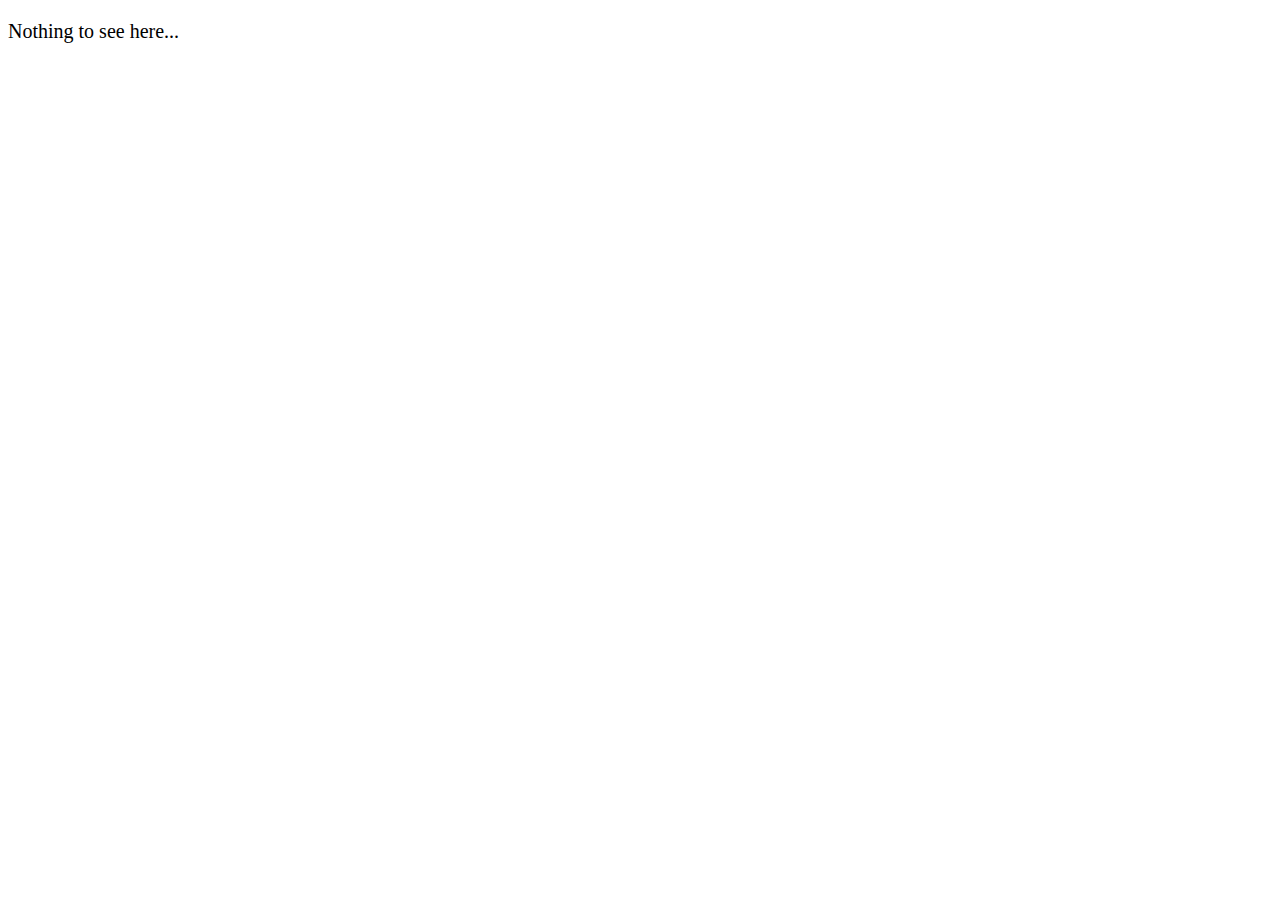
==== index.html @ 35df371d "update 0 commit (empty code base)" ====
<!DOCTYPE html>
<html lang="en">
<head>
  <meta charset="UTF-8">
  <meta http-equiv="X-UA-Compatible" content="IE=Edge">
  <meta name="viewport" content="width=device-width, initial-scale=1">

  <title>HTML</title>
  
  <!-- HTML -->
  

  <!-- Custom Styles -->
  <link rel="stylesheet" href="style.css">
</head>

<body>
  <p>Nothing to see here...</p>
  <!-- Project -->
  <script src="main.js"></script>
</body>
</html>
---- style.css ----
body {
    font-size: 15pt;
}
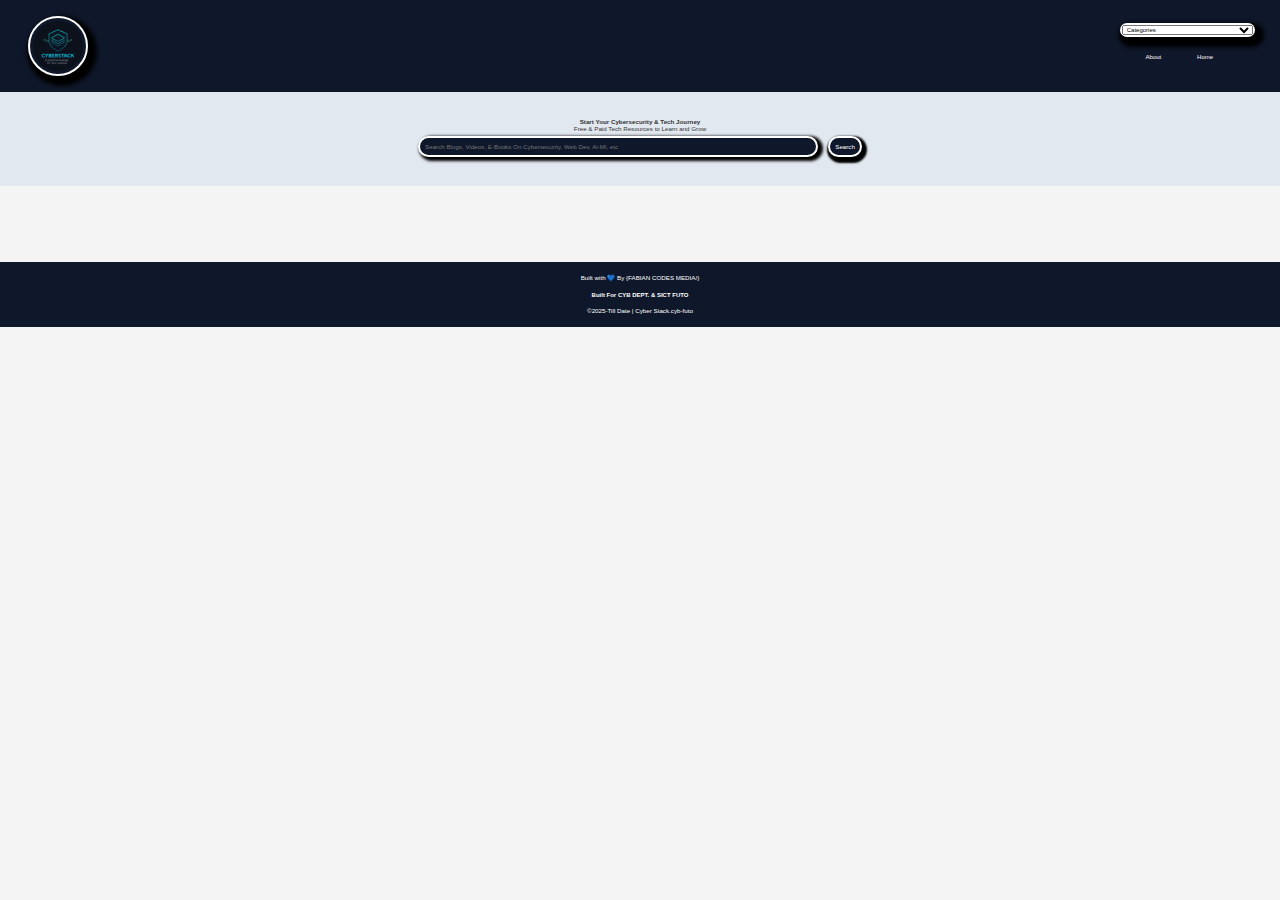
==== commit dd383838: "update (1st commit)" ====
--- a/index.html
+++ b/index.html
@@ -2,21 +2,98 @@
 <html lang="en">
 <head>
   <meta charset="UTF-8">
-  <meta http-equiv="X-UA-Compatible" content="IE=Edge">
-  <meta name="viewport" content="width=device-width, initial-scale=1">
-
-  <title>HTML</title>
-  
-  <!-- HTML -->
-  
-
-  <!-- Custom Styles -->
+  <meta name="viewport" content="width=device-width, initial-scale=1.0">
+  <title>
+    Cyber-Stack.cyb-futo/home
+  </title>
   <link rel="stylesheet" href="style.css">
 </head>
 
 <body>
-  <p>Nothing to see here...</p>
-  <!-- Project -->
+  <header>
+     <span class="logo">
+      <figure>
+        <img src="IMAGES/Cyber-Stack-logo.png " alt="cyber-stack-logo" width="90px" height="90px" class="logo-img" />
+      </figure>
+
+    </span>
+    <nav>
+      
+
+     <div class="category-drop">
+        <select name="categories" id="categories" onchange="navigateToCategory(this)">
+        <option value="">
+          Categories
+        </option>
+        
+        <option value="Categories html/Cyber-security.html">
+          Cybersecurity
+        </option>
+        
+        <option value="Categories html/Front-end-dev.html ">
+          Front End Web Development
+        </option>
+        
+        <option value="Categories html/Back-end-dev.html">
+          Back End Web development
+        </option>
+        
+        <option value="Categories html/Fullstack-web-dev.html ">
+          Full-Stack Web Development
+        </option>
+        
+        <option value="Categories html/Mobile-app-dev.html ">
+        Mobile App Development (Android / IOS)  
+        </option>
+        
+        <option value="Categories html/Ai-Ml.html ">
+        AI / ML
+        </option>
+        
+      
+      </select><br />
+</div>
+
+
+<br />
+<div class="links">
+        <p id="nav-links"><a href="#">About</a></p>
+        
+        <p id="nav-links"><a href="#">Home</a></p>
+  </p>
+      
+ </div>    
+    </nav>
+  </header>
+
+  <section class="hero">
+    <h2>Start Your Cybersecurity & Tech Journey</h2>
+    <p>Free & Paid Tech Resources to Learn and Grow</p>
+    <input type="text" id="search" placeholder="Search Blogs, Videos, E-Books On Cybersecurity, Web Dev, Ai-Ml, etc">
+    <button id="searchBtn">
+      Search
+    </button>
+  </section>
+
+  <main>
+    <div id="resource-container" class="resource-grid">
+      <!-- Resources will be injected here by JS -->
+    </div>
+  </main>
+
+  <footer>
+    <p>Built with &#128153 By {FABIAN CODES MEDIA/} 
+    </p><br />
+    
+    <p><b>
+      Built For CYB DEPT. & 
+      SICT FUTO
+    </b></p>
+    
+  <br />  
+    <p>&copy;2025-Till Date | Cyber Stack.cyb-futo</p>
+  </footer>
+
   <script src="main.js"></script>
 </body>
 </html>--- a/style.css
+++ b/style.css
@@ -1,3 +1,127 @@
+* {
+  margin: 0;
+  padding: 0;
+  box-sizing: border-box;
+  font-size: 79%;
+}
+
 body {
-    font-size: 15pt;
+  font-family: 'Segoe UI', sans-serif;
+  background: #f4f4f4;
+  color: #333;
+}
+
+header {
+  margin: 0px;
+  padding: 20px;
+  background: #0f172a;
+  color: #fff;
+  padding: 1rem 2rem;
+  display: flex;
+  flex-wrap: wrap;
+  justify-content: space-between;
+  align-items: center;
+}
+
+
+.logo-img {
+  margin: 3px;
+  padding: 3px;
+  border-radius: 90px;
+  width: 60px;
+  height:60px;
+  box-shadow: 4px 5px 4px 5px black;
+  border: 2px solid #fff;
+}
+
+.links {
+  display: flex;
+  align-items: center;
+  justify-content: space-evenly;
+}
+
+#nav-links {
+  margin: 5px;
+  padding: 5px;
+  
+  list-style: none;
+  display: flex;
+  gap: 1rem;
+}
+
+ #nav-links:hover {
+  border: 2px solid #fff;
+  border-radius: 20px;
+}
+nav a {
+  color: #fff;
+  text-decoration: none;
+}
+.hero {
+  padding: 2rem;
+  text-align: center;
+  background: #e2e8f0;
+}
+.hero input {
+  margin-top: 1rem;
+  padding: 0.5rem;
+  width: 80%;
+  max-width: 400px;
+}
+.resource-grid {
+  display: grid;
+  grid-template-columns: repeat(auto-fit, minmax(250px, 1fr));
+  gap: 1rem;
+  padding: 2rem;
+   border-radius: 20px;
+
+}
+.resource-card {
+  background: #fff;
+  border: 1px solid #ccc;
+  border-radius: 8px;
+  padding: 1rem;
+  transition: 0.3s ease;
+  border: 2px solid #0f172a;
+  border-radius: 20px;
+  box-shadow: 2px 3px 2px 3px #000;
+}
+.resource-card:hover {
+  box-shadow: 2px 3px 2px 3px rgba(0,0,0,0.1);
+}
+footer {
+  background: #0f172a;
+  color: #fff;
+  text-align: center;
+  padding: 1rem;
+  margin-top: 2rem;
+}
+
+.category-drop {
+  margin: 0px;
+  padding: 0px;
+  background: #fff;
+  box-shadow: 4px 5px 4px 5px black;
+  border: 2px solid #fff;
+  border-radius: 60px;
+}
+
+#searchBtn {
+  margin: 4px;
+  padding: 5px;
+  background: #0f172a ;
+  color: #fff;
+  border-radius: 20px;
+  border: 2px solid #fff;
+  box-shadow: 2px 3px 2px 3px black;
+}
+
+#search {
+  margin: 4px;
+  padding: 5px;
+  background: #0f172a;
+  color: #fff;
+  border-radius: 20px;
+  border: 2px solid #fff;
+  box-shadow: 3px 2px 3px 2px black;
 }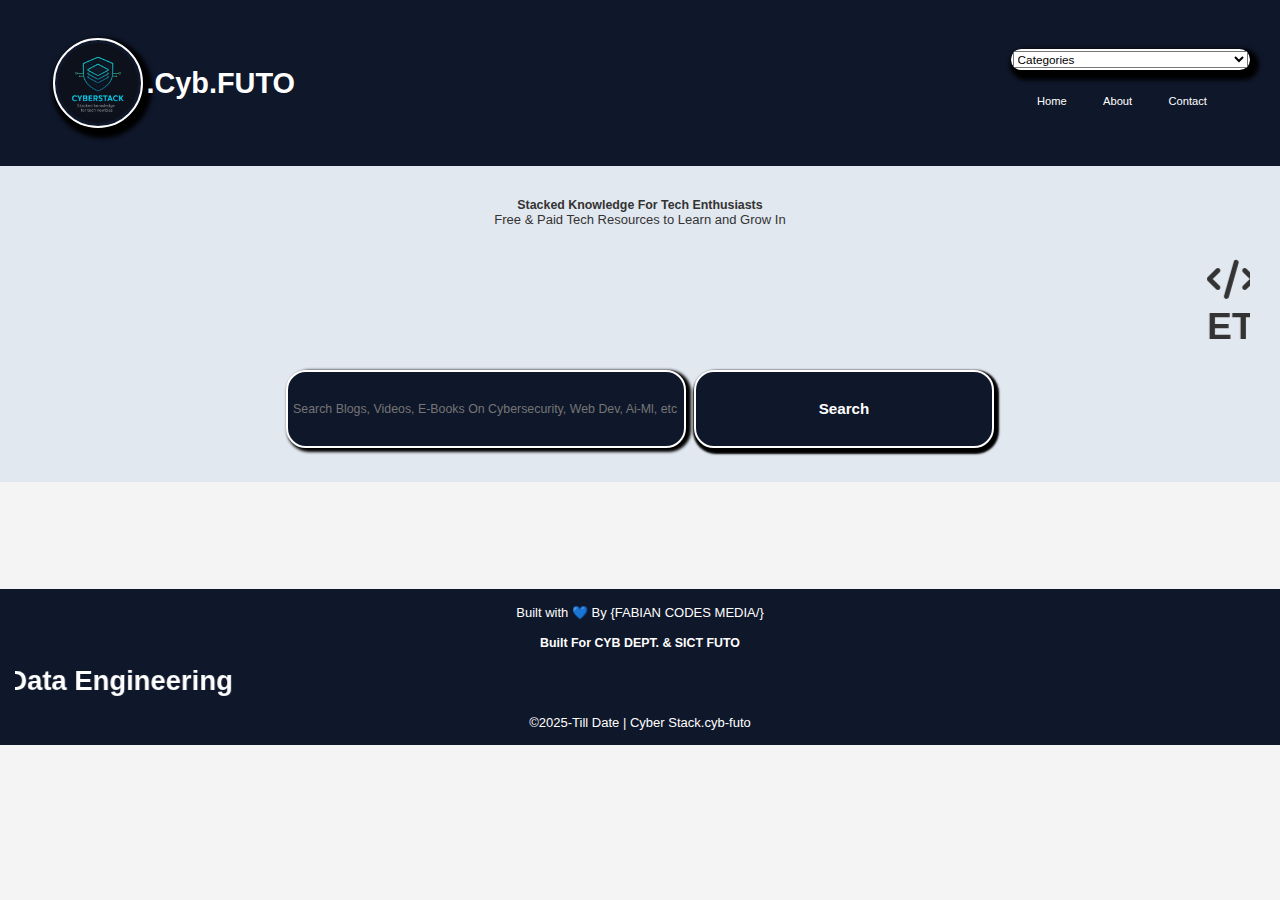
==== commit 46010256: "update (2nd commit)" ====
--- a/index.html
+++ b/index.html
@@ -7,13 +7,16 @@
     Cyber-Stack.cyb-futo/home
   </title>
   <link rel="stylesheet" href="style.css">
+  
+<link rel="stylesheet" href="https://cdnjs.cloudflare.com/ajax/libs/font-awesome/6.5.0/css/all.min.css">
 </head>
 
 <body>
   <header>
      <span class="logo">
       <figure>
-        <img src="IMAGES/Cyber-Stack-logo.png " alt="cyber-stack-logo" width="90px" height="90px" class="logo-img" />
+        <img src="IMAGES/Cyber-Stack-logo.png " alt="cyber-stack-logo" width="100px" height="100px" class="logo-img" />
+        <p>.Cyb.FUTO</p>
       </figure>
 
     </span>
@@ -57,9 +60,11 @@
 
 <br />
 <div class="links">
+        <p id="nav-links"><a href="#">Home</a></p>
+        
         <p id="nav-links"><a href="#">About</a></p>
         
-        <p id="nav-links"><a href="#">Home</a></p>
+        <p id="nav-links"><a href="#">Contact</a></p>
   </p>
       
  </div>    
@@ -67,19 +72,55 @@
   </header>
 
   <section class="hero">
-    <h2>Start Your Cybersecurity & Tech Journey</h2>
-    <p>Free & Paid Tech Resources to Learn and Grow</p>
+    <h1><b>Stacked Knowledge For Tech Enthusiasts</b></h2>
+    <p>Free & Paid Tech Resources to Learn and Grow In</p><br>
+    <br>
+    
+    <marquee behavior="scroll" direction="left" scrollamount="5" style="white-space: nowrap; font-weight: bold; font-size: 3em;">
+  <i class="fas fa-code"></i> Web Development &nbsp; | &nbsp;
+  <i class="fas fa-mobile-alt"></i> Mobile App Development &nbsp; | &nbsp;
+  <i class="fas fa-shield-alt"></i> Cybersecurity &nbsp; | &nbsp;
+  <i class="fas fa-chart-line"></i> Data Science &nbsp; | &nbsp;
+  <i class="fas fa-cogs"></i> DevOps &nbsp; | &nbsp;
+  <i class="fas fa-robot"></i> Machine Learning &nbsp; | &nbsp;
+  <i class="fas fa-brain"></i> AI &nbsp; | &nbsp;
+  <i class="fas fa-gamepad"></i> Game Development &nbsp; | &nbsp;
+  <i class="fas fa-paint-brush"></i> UI/UX Design &nbsp; | &nbsp;
+  <i class="fas fa-cloud"></i> Cloud Computing &nbsp; | &nbsp;
+  <i class="fas fa-link"></i> Blockchain &nbsp; | &nbsp;
+  <i class="fas fa-laptop-code"></i> Software Engineering &nbsp; | &nbsp;
+  <i class="fas fa-network-wired"></i> Network Engineering &nbsp; | &nbsp;
+  <i class="fas fa-tasks"></i> Product Management &nbsp; | &nbsp;
+  <i class="fas fa-headset"></i> IT Support &nbsp; | &nbsp;
+  <i class="fas fa-vial"></i> QA Testing &nbsp; | &nbsp;
+  <i class="fas fa-microchip"></i> Embedded Systems &nbsp; | &nbsp;
+  <i class="fas fa-vr-cardboard"></i> AR/VR &nbsp; | &nbsp;
+  <i class="fas fa-dollar-sign"></i> Tech Sales &nbsp; | &nbsp;
+  <i class="fas fa-pen-nib"></i> Technical Writing &nbsp; | &nbsp;
+  <i class="fas fa-database"></i> Data Engineering &nbsp; | &nbsp;
+    <i class="fas fa-etc"></i>
+  <p><b>ETC</b></p>
+  
+  
+</marquee><br>
+    
+    <br>
+  <div class="search-bar">
     <input type="text" id="search" placeholder="Search Blogs, Videos, E-Books On Cybersecurity, Web Dev, Ai-Ml, etc">
     <button id="searchBtn">
       Search
     </button>
+  </div>
   </section>
 
   <main>
     <div id="resource-container" class="resource-grid">
       <!-- Resources will be injected here by JS -->
     </div>
-  </main>
+  </main><br>
+  
+  
+  
 
   <footer>
     <p>Built with &#128153 By {FABIAN CODES MEDIA/} 
@@ -88,7 +129,31 @@
     <p><b>
       Built For CYB DEPT. & 
       SICT FUTO
-    </b></p>
+    </b></p><br>
+    
+    <marquee behavior="scroll" direction="right" scrollamount="5" style="white-space: nowrap; font-weight: bold; font-size: 2em;">
+  <i class="fas fa-code"></i> Web Development &nbsp; | &nbsp;
+  <i class="fas fa-mobile-alt"></i> Mobile App Development &nbsp; | &nbsp;
+  <i class="fas fa-shield-alt"></i> Cybersecurity &nbsp; | &nbsp;
+  <i class="fas fa-chart-line"></i> Data Science &nbsp; | &nbsp;
+  <i class="fas fa-cogs"></i> DevOps &nbsp; | &nbsp;
+  <i class="fas fa-robot"></i> Machine Learning &nbsp; | &nbsp;
+  <i class="fas fa-brain"></i> AI &nbsp; | &nbsp;
+  <i class="fas fa-gamepad"></i> Game Development &nbsp; | &nbsp;
+  <i class="fas fa-paint-brush"></i> UI/UX Design &nbsp; | &nbsp;
+  <i class="fas fa-cloud"></i> Cloud Computing &nbsp; | &nbsp;
+  <i class="fas fa-link"></i> Blockchain &nbsp; | &nbsp;
+  <i class="fas fa-laptop-code"></i> Software Engineering &nbsp; | &nbsp;
+  <i class="fas fa-network-wired"></i> Network Engineering &nbsp; | &nbsp;
+  <i class="fas fa-tasks"></i> Product Management &nbsp; | &nbsp;
+  <i class="fas fa-headset"></i> IT Support &nbsp; | &nbsp;
+  <i class="fas fa-vial"></i> QA Testing &nbsp; | &nbsp;
+  <i class="fas fa-microchip"></i> Embedded Systems &nbsp; | &nbsp;
+  <i class="fas fa-vr-cardboard"></i> AR/VR &nbsp; | &nbsp;
+  <i class="fas fa-dollar-sign"></i> Tech Sales &nbsp; | &nbsp;
+  <i class="fas fa-pen-nib"></i> Technical Writing &nbsp; | &nbsp;
+  <i class="fas fa-database"></i> Data Engineering
+</marquee><br>
     
   <br />  
     <p>&copy;2025-Till Date | Cyber Stack.cyb-futo</p>
--- a/style.css
+++ b/style.css
@@ -2,7 +2,7 @@
   margin: 0;
   padding: 0;
   box-sizing: border-box;
-  font-size: 79%;
+  font-size: 95%;
 }
 
 body {
@@ -28,10 +28,23 @@
   margin: 3px;
   padding: 3px;
   border-radius: 90px;
-  width: 60px;
-  height:60px;
+  width: 90px;
+  height:90px;
   box-shadow: 4px 5px 4px 5px black;
   border: 2px solid #fff;
+  color: #fff;
+  font-weight: bold;
+  font-size: 1rem;
+}
+
+figure {
+  margin: 10px;
+  padding: 10px;
+  font-size: 2rem;
+  font-weight: bolder;
+  display: flex;
+  align-items: center;
+  justify-content: center;
 }
 
 .links {
@@ -109,6 +122,10 @@
 #searchBtn {
   margin: 4px;
   padding: 5px;
+  width: 300px;
+  height: 78px;
+  font-weight: bold;
+  font-size: 1rem;
   background: #0f172a ;
   color: #fff;
   border-radius: 20px;
@@ -119,9 +136,19 @@
 #search {
   margin: 4px;
   padding: 5px;
+  width: 659px;
+  height: 78px;
   background: #0f172a;
   color: #fff;
   border-radius: 20px;
   border: 2px solid #fff;
   box-shadow: 3px 2px 3px 2px black;
+}
+
+.search-bar {
+  margin: 0px;
+  padding: 0px;
+  display: flex;
+  align-items: center;
+  justify-content: center;
 }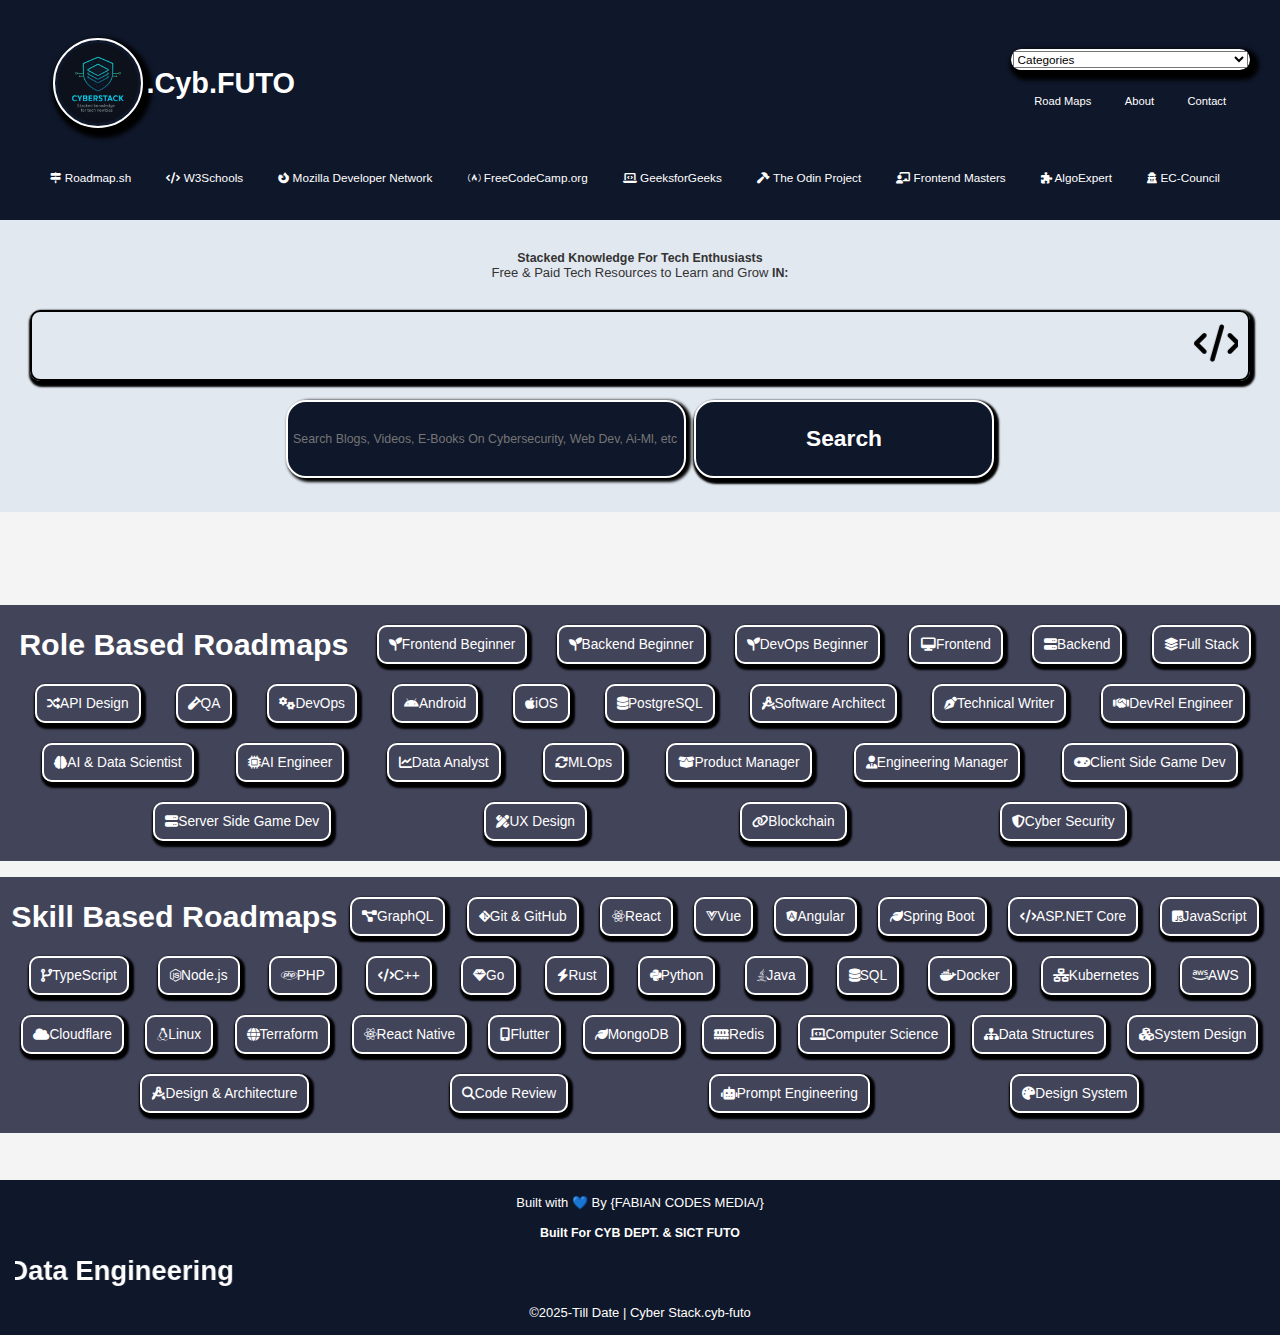
==== commit 9701880f: "update (3rd commit)" ====
--- a/index.html
+++ b/index.html
@@ -9,6 +9,9 @@
   <link rel="stylesheet" href="style.css">
   
 <link rel="stylesheet" href="https://cdnjs.cloudflare.com/ajax/libs/font-awesome/6.5.0/css/all.min.css">
+
+<!-- Add this to your <head> section if you haven't already -->
+<link rel="stylesheet" href="https://cdnjs.cloudflare.com/ajax/libs/font-awesome/6.5.0/css/all.min.css">
 </head>
 
 <body>
@@ -60,22 +63,93 @@
 
 <br />
 <div class="links">
-        <p id="nav-links"><a href="#">Home</a></p>
-        
-        <p id="nav-links"><a href="#">About</a></p>
+        <p id="nav-links"><a href="#roadmap">Road Maps</a></p>
+        
+        <p id="nav-links"><a href=" About.html">About</a></p>
         
         <p id="nav-links"><a href="#">Contact</a></p>
-  </p>
+  
       
  </div>    
     </nav>
+    <div class="source" id="source">
+
+  <p id="nav-links">
+    <a href="https://roadmap.sh/" target="_blank">
+      <i class="fas fa-map-signs"></i> Roadmap.sh
+    </a>
+  </p>
+
+  <p id="nav-links">
+    <a href="https://www.w3schools.com/" target="_blank">
+      <i class="fas fa-code"></i> W3Schools
+    </a>
+  </p>
+
+  <p id="nav-links">
+    <a href="https://developer.mozilla.org/" target="_blank">
+      <i class="fab fa-firefox-browser"></i> Mozilla Developer Network
+    </a>
+  </p>
+
+  <p id="nav-links">
+    <a href="https://www.freecodecamp.org/" target="_blank">
+      <i class="fab fa-free-code-camp"></i> FreeCodeCamp.org
+    </a>
+  </p>
+
+  <p id="nav-links">
+    <a href="https://www.geeksforgeeks.org/" target="_blank">
+      <i class="fas fa-laptop-code"></i> GeeksforGeeks
+    </a>
+  </p>
+
+  <p id="nav-links">
+    <a href="https://www.theodinproject.com/" target="_blank">
+      <i class="fas fa-hammer"></i> The Odin Project
+    </a>
+  </p>
+
+  <p id="nav-links">
+    <a href="https://frontendmasters.com/" target="_blank">
+      <i class="fas fa-chalkboard-teacher"></i> Frontend Masters
+    </a>
+  </p>
+
+  <p id="nav-links">
+    <a href="https://www.algoexpert.io/" target="_blank">
+      <i class="fas fa-puzzle-piece"></i> AlgoExpert
+    </a>
+  </p>
+
+  <p id="nav-links">
+    <a href="https://www.eccouncil.org/" target="_blank">
+      <i class="fas fa-user-secret"></i> EC-Council
+    </a>
+  </p>
+
+  <p id="nav-links">
+    <a href="https://www.netacad.com/" target="_blank">
+      <i class="fas fa-network-wired"></i> Cisco Networking Academy
+    </a>
+  </p>
+
+  <p id="nav-links">
+    <a href="https://cs50.harvard.edu/" target="_blank">
+      <i class="fas fa-graduation-cap"></i> Harvard CS50
+    </a>
+  </p>
+
+</div>
   </header>
 
   <section class="hero">
-    <h1><b>Stacked Knowledge For Tech Enthusiasts</b></h2>
-    <p>Free & Paid Tech Resources to Learn and Grow In</p><br>
+  
+    <h1><strong>Stacked Knowledge For Tech Enthusiasts</strong></h2>
+    <p>Free & Paid Tech Resources to Learn and Grow <strong>IN:</strong></p><br>
     <br>
     
+  <div class="marquee">
     <marquee behavior="scroll" direction="left" scrollamount="5" style="white-space: nowrap; font-weight: bold; font-size: 3em;">
   <i class="fas fa-code"></i> Web Development &nbsp; | &nbsp;
   <i class="fas fa-mobile-alt"></i> Mobile App Development &nbsp; | &nbsp;
@@ -98,11 +172,11 @@
   <i class="fas fa-dollar-sign"></i> Tech Sales &nbsp; | &nbsp;
   <i class="fas fa-pen-nib"></i> Technical Writing &nbsp; | &nbsp;
   <i class="fas fa-database"></i> Data Engineering &nbsp; | &nbsp;
-    <i class="fas fa-etc"></i>
-  <p><b>ETC</b></p>
-  
-  
-</marquee><br>
+  
+  
+  
+ </marquee><br>
+</div>
     
     <br>
   <div class="search-bar">
@@ -120,7 +194,260 @@
   </main><br>
   
   
-  
+ <br>
+
+<section>
+  <div class="road-map">
+    <h2 class="roadmap-header">Role Based Roadmaps</h2><br><br>
+
+    <a href="https://roadmap.sh/frontend-beginner" target="_blank">
+      <span class="Road-maps"><i class="fas fa-seedling"></i> Frontend Beginner</span>
+    </a>
+
+    <a href="https://roadmap.sh/backend-beginner" target="_blank">
+      <span class="Road-maps"><i class="fas fa-seedling"></i> Backend Beginner</span>
+    </a>
+
+    <a href="https://roadmap.sh/devops-beginner" target="_blank">
+      <span class="Road-maps"><i class="fas fa-seedling"></i> DevOps Beginner</span>
+    </a>
+
+    <a href="https://roadmap.sh/frontend" target="_blank">
+      <span class="Road-maps"><i class="fas fa-desktop"></i> Frontend</span>
+    </a>
+
+    <a href="https://roadmap.sh/backend" target="_blank">
+      <span class="Road-maps"><i class="fas fa-server"></i> Backend</span>
+    </a>
+
+    <a href="https://roadmap.sh/full-stack" target="_blank">
+      <span class="Road-maps"><i class="fas fa-layer-group"></i> Full Stack</span>
+    </a>
+
+    <a href="https://roadmap.sh/api-design" target="_blank">
+      <span class="Road-maps"><i class="fas fa-random"></i> API Design</span>
+    </a>
+
+    <a href="https://roadmap.sh/qa" target="_blank">
+      <span class="Road-maps"><i class="fas fa-vial"></i> QA</span>
+    </a>
+
+    <a href="https://roadmap.sh/devops" target="_blank">
+      <span class="Road-maps"><i class="fas fa-cogs"></i> DevOps</span>
+    </a>
+
+    <a href="https://roadmap.sh/android" target="_blank">
+      <span class="Road-maps"><i class="fab fa-android"></i> Android</span>
+    </a>
+
+    <a href="https://roadmap.sh/ios" target="_blank">
+      <span class="Road-maps"><i class="fab fa-apple"></i> iOS</span>
+    </a>
+
+    <a href="https://roadmap.sh/postgresql-dba" target="_blank">
+      <span class="Road-maps"><i class="fas fa-database"></i> PostgreSQL</span>
+    </a>
+
+    <a href="https://roadmap.sh/software-architect" target="_blank">
+      <span class="Road-maps"><i class="fas fa-drafting-compass"></i> Software Architect</span>
+    </a>
+
+    <a href="https://roadmap.sh/technical-writer" target="_blank">
+      <span class="Road-maps"><i class="fas fa-pen-nib"></i> Technical Writer</span>
+    </a>
+
+    <a href="https://roadmap.sh/devrel" target="_blank">
+      <span class="Road-maps"><i class="fas fa-handshake"></i> DevRel Engineer</span>
+    </a>
+
+    <a href="https://roadmap.sh/ai-data-scientist" target="_blank">
+      <span class="Road-maps"><i class="fas fa-brain"></i> AI & Data Scientist</span>
+    </a>
+
+    <a href="https://roadmap.sh/ai-engineer" target="_blank">
+      <span class="Road-maps"><i class="fas fa-microchip"></i> AI Engineer</span>
+    </a>
+
+    <a href="https://roadmap.sh/data-analyst" target="_blank">
+      <span class="Road-maps"><i class="fas fa-chart-line"></i> Data Analyst</span>
+    </a>
+
+    <a href="https://roadmap.sh/mlops" target="_blank">
+      <span class="Road-maps"><i class="fas fa-sync-alt"></i> MLOps</span>
+    </a>
+
+    <a href="https://roadmap.sh/product-manager" target="_blank">
+      <span class="Road-maps"><i class="fas fa-box-open"></i> Product Manager</span>
+    </a>
+
+    <a href="https://roadmap.sh/engineering-manager" target="_blank">
+      <span class="Road-maps"><i class="fas fa-user-tie"></i> Engineering Manager</span>
+    </a>
+
+    <a href="https://roadmap.sh/client-side-game-dev" target="_blank">
+      <span class="Road-maps"><i class="fas fa-gamepad"></i> Client Side Game Dev</span>
+    </a>
+
+    <a href="https://roadmap.sh/server-side-game-dev" target="_blank">
+      <span class="Road-maps"><i class="fas fa-server"></i> Server Side Game Dev</span>
+    </a>
+
+    <a href="https://roadmap.sh/ux-design" target="_blank">
+      <span class="Road-maps"><i class="fas fa-pencil-ruler"></i> UX Design</span>
+    </a>
+
+    <a href="https://roadmap.sh/blockchain" target="_blank">
+      <span class="Road-maps"><i class="fas fa-link"></i> Blockchain</span>
+    </a>
+
+    <a href="https://roadmap.sh/cyber-security" target="_blank">
+      <span class="Road-maps"><i class="fas fa-shield-alt"></i> Cyber Security</span>
+    </a>
+  </div>
+</section><br>
+
+<section>
+  <div class="road-map">
+    <h2 class="roadmap-header">Skill Based Roadmaps</h2><br><br>
+
+    <a href="https://roadmap.sh/graphql" target="_blank">
+      <span class="Road-maps"><i class="fas fa-project-diagram"></i> GraphQL</span>
+    </a>
+
+    <a href="https://roadmap.sh/git" target="_blank">
+      <span class="Road-maps"><i class="fab fa-git-alt"></i> Git & GitHub</span>
+    </a>
+
+    <a href="https://roadmap.sh/react" target="_blank">
+      <span class="Road-maps"><i class="fab fa-react"></i> React</span>
+    </a>
+
+    <a href="https://roadmap.sh/vue" target="_blank">
+      <span class="Road-maps"><i class="fab fa-vuejs"></i> Vue</span>
+    </a>
+
+    <a href="https://roadmap.sh/angular" target="_blank">
+      <span class="Road-maps"><i class="fab fa-angular"></i> Angular</span>
+    </a>
+
+    <a href="https://roadmap.sh/spring-boot" target="_blank">
+      <span class="Road-maps"><i class="fas fa-leaf"></i> Spring Boot</span>
+    </a>
+
+    <a href="https://roadmap.sh/dotnet" target="_blank">
+      <span class="Road-maps"><i class="fas fa-code"></i> ASP.NET Core</span>
+    </a>
+
+    <a href="https://roadmap.sh/javascript" target="_blank">
+      <span class="Road-maps"><i class="fab fa-js-square"></i> JavaScript</span>
+    </a>
+
+    <a href="https://roadmap.sh/typescript" target="_blank">
+      <span class="Road-maps"><i class="fas fa-code-branch"></i> TypeScript</span>
+    </a>
+
+    <a href="https://roadmap.sh/nodejs" target="_blank">
+      <span class="Road-maps"><i class="fab fa-node-js"></i> Node.js</span>
+    </a>
+
+    <a href="https://roadmap.sh/php" target="_blank">
+      <span class="Road-maps"><i class="fab fa-php"></i> PHP</span>
+    </a>
+
+    <a href="https://roadmap.sh/cpp" target="_blank">
+      <span class="Road-maps"><i class="fas fa-code"></i> C++</span>
+    </a>
+
+    <a href="https://roadmap.sh/go" target="_blank">
+      <span class="Road-maps"><i class="fas fa-gem"></i> Go</span>
+    </a>
+
+    <a href="https://roadmap.sh/rust" target="_blank">
+      <span class="Road-maps"><i class="fas fa-bolt"></i> Rust</span>
+    </a>
+
+    <a href="https://roadmap.sh/python" target="_blank">
+      <span class="Road-maps"><i class="fab fa-python"></i> Python</span>
+    </a>
+
+    <a href="https://roadmap.sh/java" target="_blank">
+      <span class="Road-maps"><i class="fab fa-java"></i> Java</span>
+    </a>
+
+    <a href="https://roadmap.sh/sql" target="_blank">
+      <span class="Road-maps"><i class="fas fa-database"></i> SQL</span>
+    </a>
+
+    <a href="https://roadmap.sh/docker" target="_blank">
+      <span class="Road-maps"><i class="fab fa-docker"></i> Docker</span>
+    </a>
+
+    <a href="https://roadmap.sh/kubernetes" target="_blank">
+      <span class="Road-maps"><i class="fas fa-network-wired"></i> Kubernetes</span>
+    </a>
+
+    <a href="https://roadmap.sh/aws" target="_blank">
+      <span class="Road-maps"><i class="fab fa-aws"></i> AWS</span>
+    </a>
+
+    <a href="https://roadmap.sh/cloudflare" target="_blank">
+      <span class="Road-maps"><i class="fas fa-cloud"></i> Cloudflare</span>
+    </a>
+
+    <a href="https://roadmap.sh/linux" target="_blank">
+      <span class="Road-maps"><i class="fab fa-linux"></i> Linux</span>
+    </a>
+
+    <a href="https://roadmap.sh/terraform" target="_blank">
+      <span class="Road-maps"><i class="fas fa-globe"></i> Terraform</span>
+    </a>
+
+    <a href="https://roadmap.sh/react-native" target="_blank">
+      <span class="Road-maps"><i class="fab fa-react"></i> React Native</span>
+    </a>
+
+    <a href="https://roadmap.sh/flutter" target="_blank">
+      <span class="Road-maps"><i class="fas fa-mobile-alt"></i> Flutter</span>
+    </a>
+
+    <a href="https://roadmap.sh/mongodb" target="_blank">
+      <span class="Road-maps"><i class="fas fa-leaf"></i> MongoDB</span>
+    </a>
+
+    <a href="https://roadmap.sh/redis" target="_blank">
+      <span class="Road-maps"><i class="fas fa-memory"></i> Redis</span>
+    </a>
+
+    <a href="https://roadmap.sh/computer-science" target="_blank">
+      <span class="Road-maps"><i class="fas fa-laptop-code"></i> Computer Science</span>
+    </a>
+
+    <a href="https://roadmap.sh/datastructures-and-algorithms" target="_blank">
+      <span class="Road-maps"><i class="fas fa-sitemap"></i> Data Structures</span>
+    </a>
+
+    <a href="https://roadmap.sh/system-design" target="_blank">
+      <span class="Road-maps"><i class="fas fa-cubes"></i> System Design</span>
+    </a>
+
+    <a href="https://roadmap.sh/design-principles" target="_blank">
+      <span class="Road-maps"><i class="fas fa-drafting-compass"></i> Design & Architecture</span>
+    </a>
+
+    <a href="https://roadmap.sh/code-review" target="_blank">
+      <span class="Road-maps"><i class="fas fa-search"></i> Code Review</span>
+    </a>
+
+    <a href="https://roadmap.sh/prompt-engineering" target="_blank">
+      <span class="Road-maps"><i class="fas fa-robot"></i> Prompt Engineering</span>
+    </a>
+
+    <a href="https://roadmap.sh/design-system" target="_blank">
+      <span class="Road-maps"><i class="fas fa-palette"></i> Design System</span>
+    </a>
+  </div>
+</section><br>
+
 
   <footer>
     <p>Built with &#128153 By {FABIAN CODES MEDIA/} 
--- a/style.css
+++ b/style.css
@@ -53,6 +53,35 @@
   justify-content: space-evenly;
 }
 
+.source {
+  margin: 5px;
+  padding: 5px;
+  color: #393B4D;
+  display: flex;
+  align-items: center;
+  justify-content: space-evenly;
+}
+.source {
+  display: flex;
+  -webkit-line-clamp: 2; /* number of lines */
+  -webkit-box-orient: vertical;
+  overflow: hidden;
+  text-overflow: ellipsis;
+}
+
+.source {
+  display: flex;
+  overflow-x: auto;
+  white-space: nowrap;
+  gap: 1rem; /* Optional spacing between items */
+  -webkit-overflow-scrolling: touch; /* smooth scroll on iOS */
+  scrollbar-width: none; /* hide scrollbar on Firefox */
+}
+
+.source::-webkit-scrollbar {
+  display: none; /* hide scrollbar on Chrome/Safari */
+}
+
 #nav-links {
   margin: 5px;
   padding: 5px;
@@ -66,7 +95,7 @@
   border: 2px solid #fff;
   border-radius: 20px;
 }
-nav a {
+a {
   color: #fff;
   text-decoration: none;
 }
@@ -81,6 +110,14 @@
   width: 80%;
   max-width: 400px;
 }
+
+ .marquee {
+   padding: 10px;
+  color: #000;
+  border: 2px solid ;
+  box-shadow: 2px 3px 2px 3px black;
+  border-radius: 10px;
+ }
 .resource-grid {
   display: grid;
   grid-template-columns: repeat(auto-fit, minmax(250px, 1fr));
@@ -90,18 +127,46 @@
 
 }
 .resource-card {
-  background: #fff;
+  text-align: center;
+  background: #42445A;
+  color: #fff;
   border: 1px solid #ccc;
   border-radius: 8px;
-  padding: 1rem;
+  margin: 10px;
+  padding: 1.5rem;
   transition: 0.3s ease;
   border: 2px solid #0f172a;
   border-radius: 20px;
   box-shadow: 2px 3px 2px 3px #000;
+  column-gap: 3px;
+  row-gap: 3px;
+  font-weight: bolder;
+  font-size: 1rem;
+  display: flex;
+  flex-wrap: wrap;
+  align-items: center;
+  justify-content: space-around;
 }
 .resource-card:hover {
   box-shadow: 2px 3px 2px 3px rgba(0,0,0,0.1);
 }
+
+.view-live {
+  margin: 4px;
+  padding: 5px;
+  color: yellow;
+  border: 2px solid #fff;
+  border-radius: 10px;
+  box-shadow: 1px 2px 1px 2px black;
+}
+
+.title-header {
+  font-weight: bolder;
+  font-size: 1rem;
+  color: yellow;
+}
+
+
 footer {
   background: #0f172a;
   color: #fff;
@@ -125,7 +190,7 @@
   width: 300px;
   height: 78px;
   font-weight: bold;
-  font-size: 1rem;
+  font-size: 1.5rem;
   background: #0f172a ;
   color: #fff;
   border-radius: 20px;
@@ -151,4 +216,41 @@
   display: flex;
   align-items: center;
   justify-content: center;
+}
+
+.road-map {
+  margin: 0px;
+  padding: 10px;
+  text-align: center;
+  color: #fff;
+  background-color:#42445A ;
+  font-size: 1rem;
+  display: flex;
+  flex-wrap: wrap;
+  align-items: center;
+  justify-content: space-evenly;
+}
+
+.Road-maps {
+  margin: 10px;
+  padding: 10px;
+  display: flex;
+  flex-wrap: wrap;
+  text-align: center;
+  align-items: center;
+  justify-content: space-between;
+  border: 2px solid #fff;
+  border-radius: 10px;
+  box-shadow: 2px 3px 2px 3px black;
+}
+
+.roadmap-header {
+  font-weight: bold;
+  font-size: 2rem;
+}
+
+a {
+  text-decoration: none;
+  color: #fff;
+  
 }